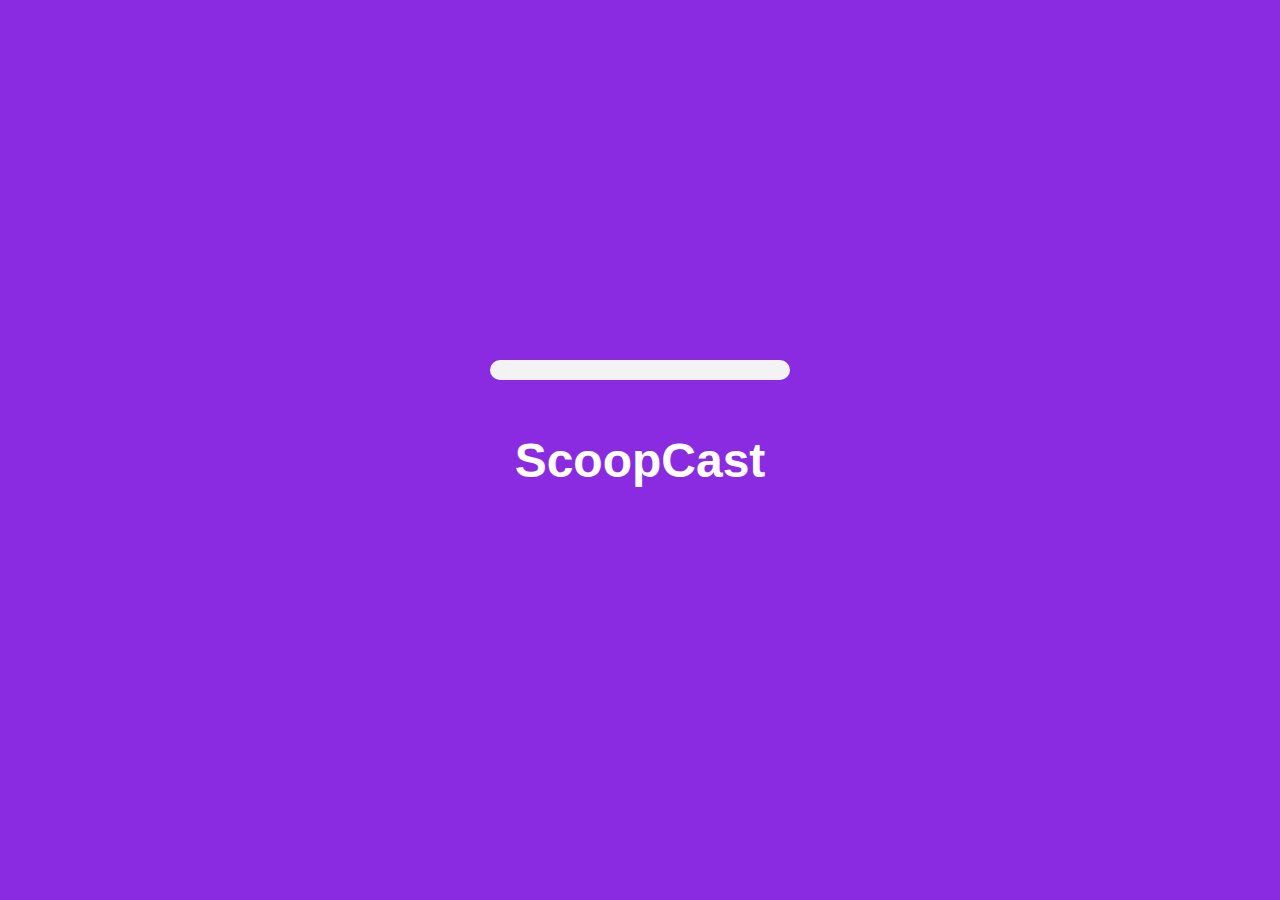
==== index.html @ a6c2cb04 "loader" ====
<!DOCTYPE html>
<html lang="en">
<head>
    <meta charset="UTF-8">
    <meta name="viewport" content="width=device-width, initial-scale=1.0">
    <title>ScoopCast - Coming Soon</title>
    <link rel="stylesheet" href="index.css">
</head>
<body>
    <div class="container">
        <div class="loader-container">
            <div class="loader"></div>
        </div>
        <div class="text-container">
            <h1 class="flicker-text">ScoopCast</h1>
        </div>
    </div>
    <script src="index.js"></script>
</body>



</html>
---- index.css ----
body {
    font-family: Arial, sans-serif;
    margin: 0;
    padding: 0;
    display: flex;
    justify-content: center;
    align-items: center;
    height: 100vh;
    background-color: #8a2be2; /* Purple background */
}

.container {
    display: flex;
    flex-direction: column;
    align-items: center;
}

.loader-container,
.text-container {
    margin-bottom: 20px; /* Adjust spacing between loader and text */
}

.loader-container {
    width: 300px; /* Adjust width as needed */
    height: 20px; /* Adjust height as needed */
    background-color: #f3f3f3; /* Light gray background */
    border-radius: 10px; /* Rounded corners */
    overflow: hidden; /* Hide overflow content */
}

.loader {
    width: 0; /* Initial width of loader */
    height: 100%; /* Full height */
    background-color: #3498db; /* Blue color */
    animation: loading 2s infinite; /* Animation */
}

@keyframes loading {
    0% {
        width: 0; /* Start with no width */
    }
    50% {
        width: 100%; /* Expand halfway */
    }
    100% {
        width: 0; /* Return to no width */
    }
}

.flicker-text {
    font-size: 3em; /* Adjust font size as needed */
    color: white; /* Text color */
    animation: flicker 1s infinite; /* Flicker animation */
}

@keyframes flicker {
    0%, 18%, 22%, 25%, 53%, 57%, 100% {
        opacity: 1;
        text-shadow: 0 0 4px rgba(255,255,255,0.5); /* Add shadow effect */
        color: white; /* Text color */
    }
    20%, 24%, 55% {
        opacity: calc(0.5 + 0.5 * random()); /* Random opacity between 0.5 and 1 */
        text-shadow: none; /* No shadow during flicker */
        color: #f1c40f; /* Change text color */
    }
}
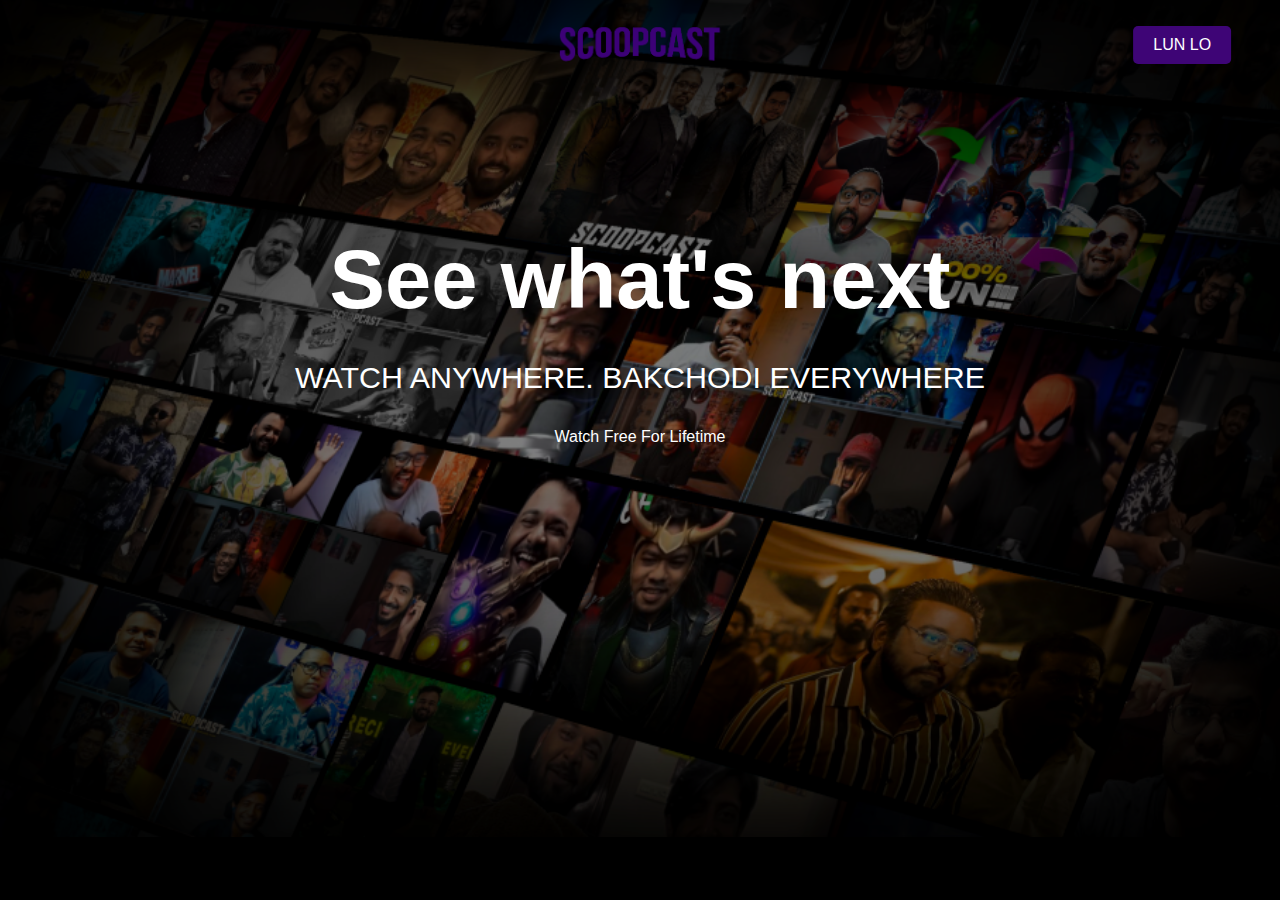
==== commit 8c71be35: "done" ====
--- a/index.html
+++ b/index.html
@@ -1,23 +1,23 @@
 <!DOCTYPE html>
 <html lang="en">
 <head>
-    <meta charset="UTF-8">
-    <meta name="viewport" content="width=device-width, initial-scale=1.0">
-    <title>ScoopCast - Coming Soon</title>
-    <link rel="stylesheet" href="index.css">
+	<meta charset="UTF-8">
+	<meta http-equiv="X-UA-Compatible" content="IE=edge">
+	<meta name="viewport" content="width=device-width, initial-scale=1.0">
+	<title>ScoopCast</title>
+	<link rel="stylesheet" href="index.css">
 </head>
-<body>
-    <div class="container">
-        <div class="loader-container">
-            <div class="loader"></div>
-        </div>
-        <div class="text-container">
-            <h1 class="flicker-text">ScoopCast</h1>
-        </div>
-    </div>
-    <script src="index.js"></script>
-</body>
-
-
-
-</html>
+  <body>
+	<header class="showcase">
+		<div class="showcase-top">
+			<img src="assets/logo.png" alt="" />
+			<a href="main3.html" class="btn btn-rounded">Lun lo</a>
+		</div>
+		<div class="showcase-content">
+			<h1>See what's next</h1>
+			<p>Watch anywhere. Bakchodi Everywhere</p>
+			<a href="#" class="btn btn-xl"
+				>Watch Free For Lifetime <i class="fas fa-chevron-right btn-icon"></i
+			></a>
+		</div>
+  --- a/index.css
+++ b/index.css
@@ -1,68 +1,120 @@
-body {
-    font-family: Arial, sans-serif;
-    margin: 0;
-    padding: 0;
-    display: flex;
-    justify-content: center;
-    align-items: center;
-    height: 100vh;
-    background-color: #8a2be2; /* Purple background */
+:root {
+  --primary-color: yellow;
+  --dark-color: #141414;
+  --light-color: #f4f4f4;
 }
 
-.container {
-    display: flex;
-    flex-direction: column;
-    align-items: center;
+* {
+  box-sizing: border-box;
+  margin: 0;
+  padding: 0;
 }
 
-.loader-container,
-.text-container {
-    margin-bottom: 20px; /* Adjust spacing between loader and text */
+body {
+  font-family: "Arial", sans-serif;
+  -webkit-font-smoothing: antialiased;
+  background: #000;
+  color: #999;
 }
 
-.loader-container {
-    width: 300px; /* Adjust width as needed */
-    height: 20px; /* Adjust height as needed */
-    background-color: #f3f3f3; /* Light gray background */
-    border-radius: 10px; /* Rounded corners */
-    overflow: hidden; /* Hide overflow content */
+ul {
+  list-style: none;
 }
 
-.loader {
-    width: 0; /* Initial width of loader */
-    height: 100%; /* Full height */
-    background-color: #3498db; /* Blue color */
-    animation: loading 2s infinite; /* Animation */
+h1,
+h2,
+h3,
+h4 {
+  color: #fff;
 }
 
-@keyframes loading {
-    0% {
-        width: 0; /* Start with no width */
-    }
-    50% {
-        width: 100%; /* Expand halfway */
-    }
-    100% {
-        width: 0; /* Return to no width */
-    }
+a {
+  color: #fff;
+  text-decoration: none;
 }
 
-.flicker-text {
-    font-size: 3em; /* Adjust font size as needed */
-    color: white; /* Text color */
-    animation: flicker 1s infinite; /* Flicker animation */
+p {
+  margin: 0.5rem 0;
 }
 
-@keyframes flicker {
-    0%, 18%, 22%, 25%, 53%, 57%, 100% {
-        opacity: 1;
-        text-shadow: 0 0 4px rgba(255,255,255,0.5); /* Add shadow effect */
-        color: white; /* Text color */
-    }
-    20%, 24%, 55% {
-        opacity: calc(0.5 + 0.5 * random()); /* Random opacity between 0.5 and 1 */
-        text-shadow: none; /* No shadow during flicker */
-        color: #f1c40f; /* Change text color */
-    }
+img {
+  width: 100%;
 }
 
+.showcase {
+  width: 100%;
+  height: 93vh;
+  position: relative;
+  background: url("assets/bg.webp") no-repeat center
+    center/cover;
+}
+
+.showcase::after {
+  content: "";
+  position: absolute;
+  top: 0;
+  left: 0;
+  width: 100%;
+  height: 100%;
+  z-index: 1;
+  background: rgba(0, 0, 0, 0.5);
+  box-shadow: inset 120px 100px 250px #000000, inset -120px -100px 250px #000000;
+}
+
+.showcase-top {
+  position: relative;
+  z-index: 2;
+  height: 90px;
+}
+.showcase-top img {
+  width: 170px;
+  position: absolute;
+  top: 50%;
+  left: 50%;
+  transform: translate(-50%, -50%);
+  margin-left: 0;
+}
+
+.showcase-top a {
+  position: absolute;
+  top: 50%;
+  right: 0;
+  transform: translate(-50%, -50%);
+}
+
+.showcase-content {
+  position: relative;
+  z-index: 2;
+  width: 65%;
+  margin: auto;
+  display: flex;
+  flex-direction: column;
+  justify-content: center;
+  align-items: center;
+  text-align: center;
+  margin-top: 9rem;
+}
+
+.showcase-content h1 {
+  font-weight: 700;
+  font-size: 5.2rem;
+  line-height: 1.1;
+  margin: 0 0 2rem;
+}
+
+.showcase-content p {
+  text-transform: uppercase;
+  color: #fff;
+  font-weight: 400;
+  font-size: 1.9rem;
+  line-height: 1.25;
+  margin: 0 0 2rem;
+}
+.showcase-top a.btn {
+    background-color: #3E0576; /* Adding purple background color */
+    padding: 10px 20px; /* Adding padding for better appearance */
+    border-radius: 5px; /* Adding border radius for rounded corners */
+    color: #fff; /* Changing text color to white */
+     /* Making text bold */
+    text-transform: uppercase; /* Making text uppercase */
+  }
